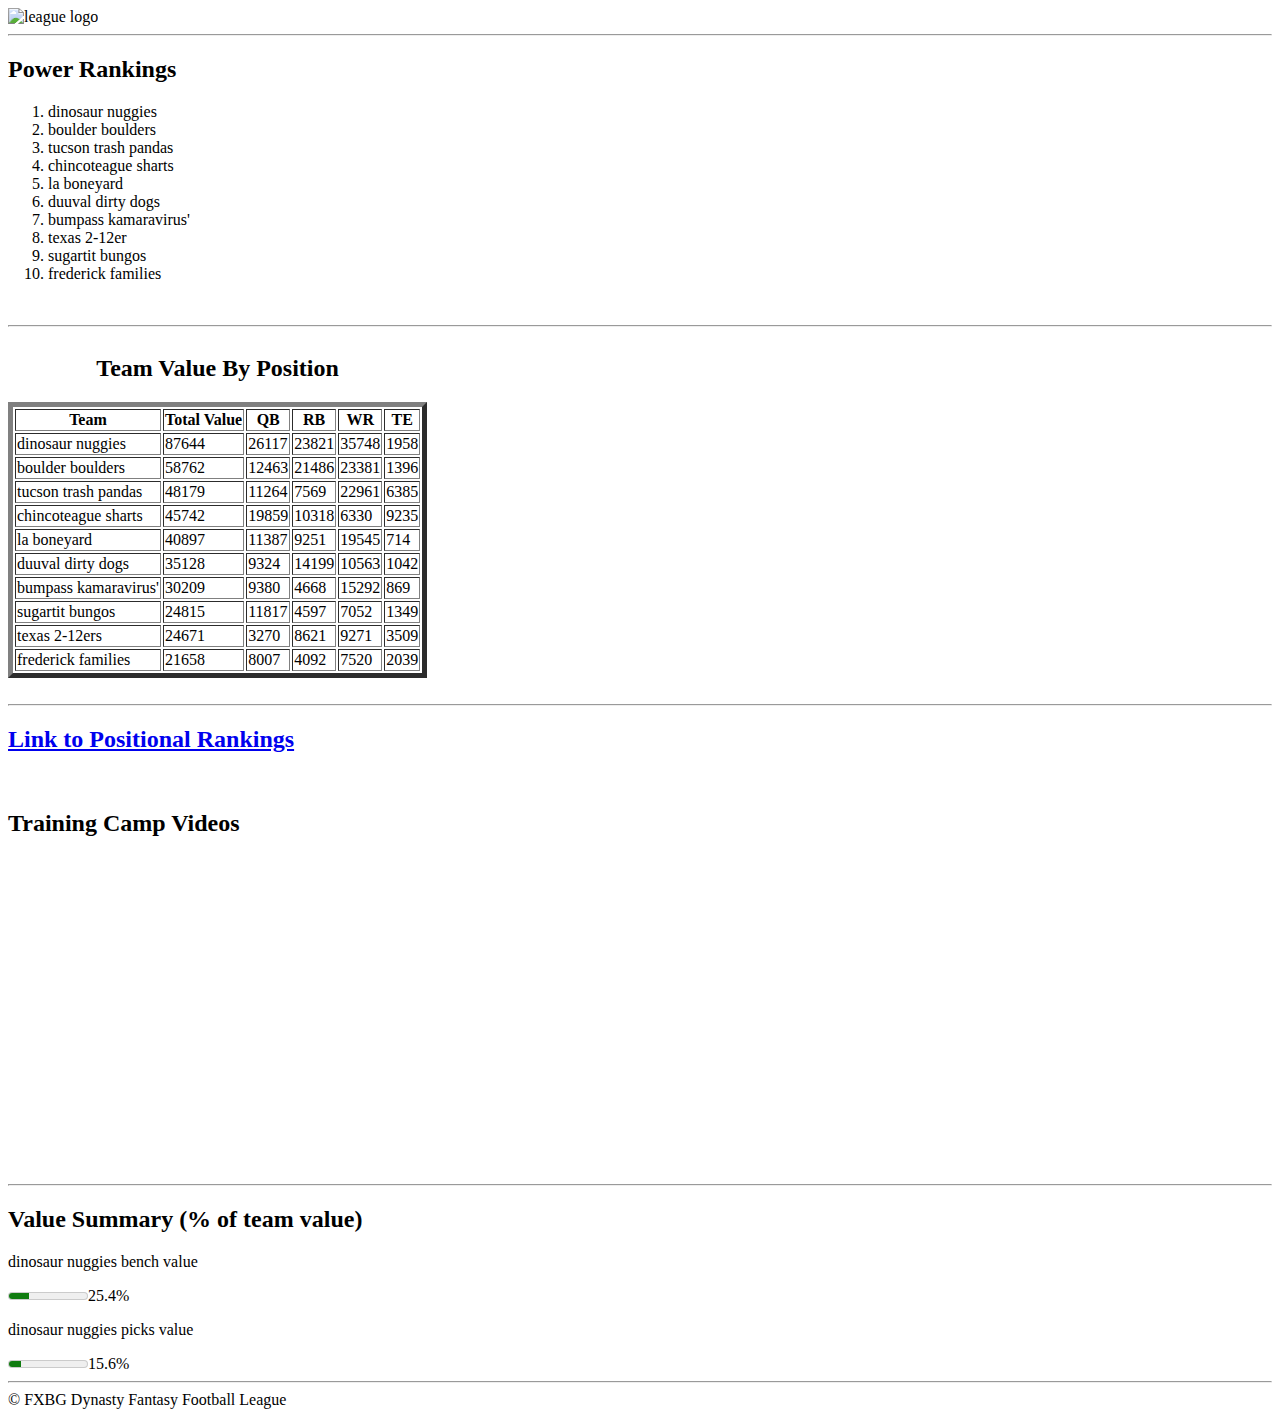
==== index.html @ e079342d "Add files via upload" ====
<!DOCTYPE html>
<html lang="en">
<head>
    <meta charset="UTF-8">
    <title>FXBG Dynasty Fantasy Football</title>
    <link rel="shortcut icon" type="image/png" href="img/dynastyfxbglogo.png"/>
</head>
<body>
    <img src="img/dynastyfxbglogo.png" alt="league logo"
        width="250"
        height="200"/>

    <br>
    <hr>
    <h2>Power Rankings</h2>
    <ol>
        <li>dinosaur nuggies</li>
        <li>boulder boulders</li>
        <li>tucson trash pandas</li>
        <li>chincoteague sharts</li>
        <li>la boneyard</li>
        <li>duuval dirty dogs</li>
        <li>bumpass kamaravirus'</li>
        <li>texas 2-12er</li>
        <li>sugartit bungos</li>
        <li>frederick families</li>
    </ol>
    <br>
    <hr>
    <!--Use CSS for styling, border below is there just to help seperate values for now-->
    <table border="5">
        <caption><h2>Team Value By Position</h2></caption>
        <tr>
            <th scope="col">Team</th>
            <th scope="col">Total Value</th>
            <th scope="col">QB</th>
            <th scope="col">RB</th>
            <th scope="col">WR</th>
            <th scope="col">TE</th>
        </tr>
        <tr>
            <td>dinosaur nuggies</td>
            <td>87644</td>
            <td>26117</td>
            <td>23821</td>
            <td>35748</td>
            <td>1958</td>
        </tr>
        <tr>
            <td>boulder boulders</td>
            <td>58762</td>
            <td>12463</td>
            <td>21486</td>
            <td>23381</td>
            <td>1396</td>
        </tr>
        <tr>
            <td>tucson trash pandas</td>
            <td>48179</td>
            <td>11264</td>
            <td>7569</td>
            <td>22961</td>
            <td>6385</td>
        </tr>
        <tr>
            <td>chincoteague sharts</td>
            <td>45742</td>
            <td>19859</td>
            <td>10318</td>
            <td>6330</td>
            <td>9235</td>
        </tr>
        <tr>
            <td>la boneyard</td>
            <td>40897</td>
            <td>11387</td>
            <td>9251</td>
            <td>19545</td>
            <td>714</td>
        </tr>
        <tr>
            <td>duuval dirty dogs</td>
            <td>35128</td>
            <td>9324</td>
            <td>14199</td>
            <td>10563</td>
            <td>1042</td>
        </tr>
        <tr>
            <td>bumpass kamaravirus'</td>
            <td>30209</td>
            <td>9380</td>
            <td>4668</td>
            <td>15292</td>
            <td>869</td>
        </tr>
        <tr>
            <td>sugartit bungos</td>
            <td>24815</td>
            <td>11817</td>
            <td>4597</td>
            <td>7052</td>
            <td>1349</td>
        </tr>
        <tr>
            <td>texas 2-12ers</td>
            <td>24671</td>
            <td>3270</td>
            <td>8621</td>
            <td>9271</td>
            <td>3509</td>
        </tr>
        <tr>
            <td>frederick families</td>
            <td>21658</td>
            <td>8007</td>
            <td>4092</td>
            <td>7520</td>
            <td>2039</td>
        </tr>

    </table>
    <br>
    <hr>
    <a href="https://keeptradecut.com/dynasty/power-rankings/league-overview?leagueId=913915560445120512&platform=2"><h2>Link to Positional Rankings</h2></a>
    <br>
    <h2>Training Camp Videos</h2>
    <iframe width="560" height="315" src="https://www.youtube.com/embed/FlprjfnwWd8" title="YouTube video player" frameborder="0" allow="accelerometer; autoplay; clipboard-write; encrypted-media; gyroscope; picture-in-picture; web-share" allowfullscreen></iframe>
    <br>
    <hr>
    <h2>Value Summary (% of team value)</h2>
    <p>dinosaur nuggies bench value</p>
    <meter min="0" max="100" value="25.4">25.4%</meter>25.4%<br>
    <p>dinosaur nuggies picks value</p>
    <meter min="0" max="100" value="15.6">15.6%</meter>15.6%<br>
    <hr>
</body>
<footer>
    <span>&copy; FXBG Dynasty Fantasy Football League </span>
</footer>
</html>
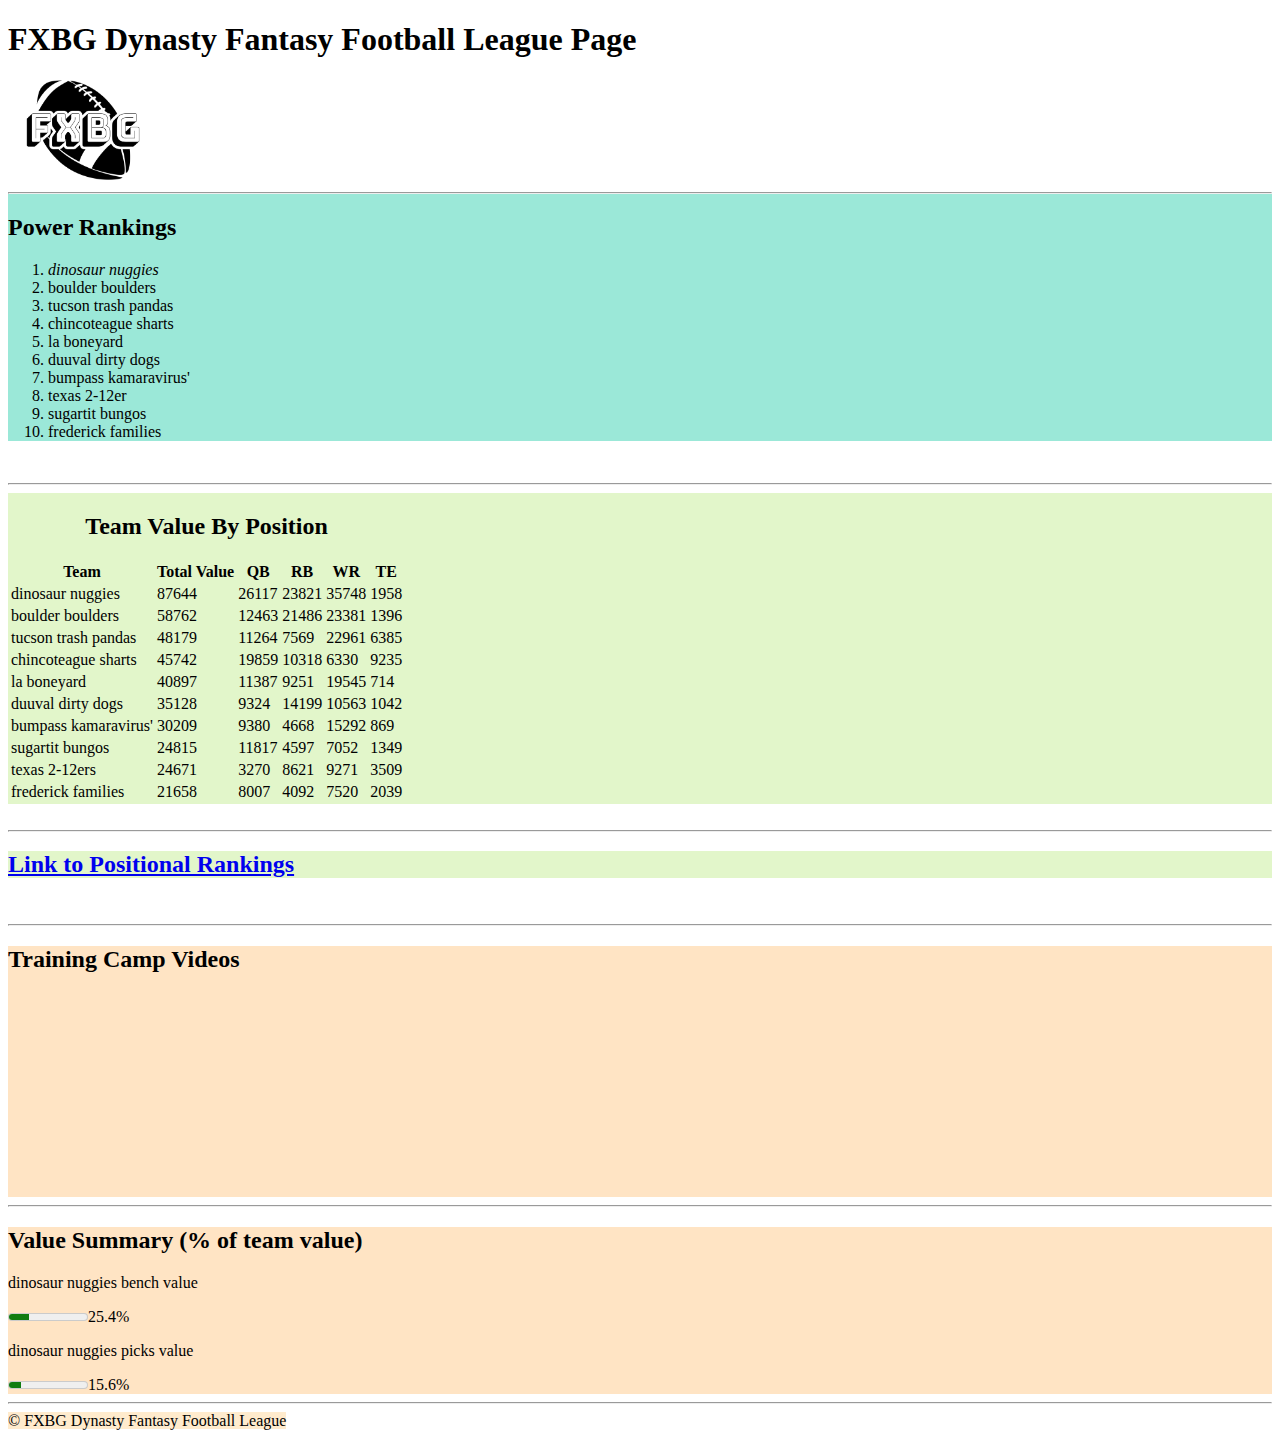
==== commit 70b0e8fd: "Update index.html" ====
--- a/index.html
+++ b/index.html
@@ -1,141 +1,162 @@
-<!DOCTYPE html>
-<html lang="en">
-<head>
-    <meta charset="UTF-8">
-    <title>FXBG Dynasty Fantasy Football</title>
-    <link rel="shortcut icon" type="image/png" href="img/dynastyfxbglogo.png"/>
-</head>
-<body>
-    <img src="img/dynastyfxbglogo.png" alt="league logo"
-        width="250"
-        height="200"/>
-
-    <br>
-    <hr>
-    <h2>Power Rankings</h2>
-    <ol>
-        <li>dinosaur nuggies</li>
-        <li>boulder boulders</li>
-        <li>tucson trash pandas</li>
-        <li>chincoteague sharts</li>
-        <li>la boneyard</li>
-        <li>duuval dirty dogs</li>
-        <li>bumpass kamaravirus'</li>
-        <li>texas 2-12er</li>
-        <li>sugartit bungos</li>
-        <li>frederick families</li>
-    </ol>
-    <br>
-    <hr>
-    <!--Use CSS for styling, border below is there just to help seperate values for now-->
-    <table border="5">
-        <caption><h2>Team Value By Position</h2></caption>
-        <tr>
-            <th scope="col">Team</th>
-            <th scope="col">Total Value</th>
-            <th scope="col">QB</th>
-            <th scope="col">RB</th>
-            <th scope="col">WR</th>
-            <th scope="col">TE</th>
-        </tr>
-        <tr>
-            <td>dinosaur nuggies</td>
-            <td>87644</td>
-            <td>26117</td>
-            <td>23821</td>
-            <td>35748</td>
-            <td>1958</td>
-        </tr>
-        <tr>
-            <td>boulder boulders</td>
-            <td>58762</td>
-            <td>12463</td>
-            <td>21486</td>
-            <td>23381</td>
-            <td>1396</td>
-        </tr>
-        <tr>
-            <td>tucson trash pandas</td>
-            <td>48179</td>
-            <td>11264</td>
-            <td>7569</td>
-            <td>22961</td>
-            <td>6385</td>
-        </tr>
-        <tr>
-            <td>chincoteague sharts</td>
-            <td>45742</td>
-            <td>19859</td>
-            <td>10318</td>
-            <td>6330</td>
-            <td>9235</td>
-        </tr>
-        <tr>
-            <td>la boneyard</td>
-            <td>40897</td>
-            <td>11387</td>
-            <td>9251</td>
-            <td>19545</td>
-            <td>714</td>
-        </tr>
-        <tr>
-            <td>duuval dirty dogs</td>
-            <td>35128</td>
-            <td>9324</td>
-            <td>14199</td>
-            <td>10563</td>
-            <td>1042</td>
-        </tr>
-        <tr>
-            <td>bumpass kamaravirus'</td>
-            <td>30209</td>
-            <td>9380</td>
-            <td>4668</td>
-            <td>15292</td>
-            <td>869</td>
-        </tr>
-        <tr>
-            <td>sugartit bungos</td>
-            <td>24815</td>
-            <td>11817</td>
-            <td>4597</td>
-            <td>7052</td>
-            <td>1349</td>
-        </tr>
-        <tr>
-            <td>texas 2-12ers</td>
-            <td>24671</td>
-            <td>3270</td>
-            <td>8621</td>
-            <td>9271</td>
-            <td>3509</td>
-        </tr>
-        <tr>
-            <td>frederick families</td>
-            <td>21658</td>
-            <td>8007</td>
-            <td>4092</td>
-            <td>7520</td>
-            <td>2039</td>
-        </tr>
-
-    </table>
-    <br>
-    <hr>
-    <a href="https://keeptradecut.com/dynasty/power-rankings/league-overview?leagueId=913915560445120512&platform=2"><h2>Link to Positional Rankings</h2></a>
-    <br>
-    <h2>Training Camp Videos</h2>
-    <iframe width="560" height="315" src="https://www.youtube.com/embed/FlprjfnwWd8" title="YouTube video player" frameborder="0" allow="accelerometer; autoplay; clipboard-write; encrypted-media; gyroscope; picture-in-picture; web-share" allowfullscreen></iframe>
-    <br>
-    <hr>
-    <h2>Value Summary (% of team value)</h2>
-    <p>dinosaur nuggies bench value</p>
-    <meter min="0" max="100" value="25.4">25.4%</meter>25.4%<br>
-    <p>dinosaur nuggies picks value</p>
-    <meter min="0" max="100" value="15.6">15.6%</meter>15.6%<br>
-    <hr>
-</body>
-<footer>
-    <span>&copy; FXBG Dynasty Fantasy Football League </span>
-</footer>
-</html>+<!DOCTYPE html>
+<html lang="en">
+<head>
+    <meta charset="UTF-8">
+    <title>FXBG Dynasty Fantasy Football</title>
+    <link rel="shortcut icon" type="image/png" href="img/dynastyfxbglogo.png"/>
+    <link rel="stylesheet" href="css/stylingsheet.css">
+</head>
+<header>
+    <h1>FXBG Dynasty Fantasy Football League Page</h1>
+    <img src="img/dynastyfxbglogo.png" alt="league logo"
+        width="150"
+        height="100"/>
+</header>
+<body>
+    <div style="background-color: #9be8d8;">
+        <hr>
+        <h2>Power Rankings</h2>
+            <ol>
+                <li><em>dinosaur nuggies</em></li>
+                <li>boulder boulders</li>
+                <li>tucson trash pandas</li>
+                <li>chincoteague sharts</li>
+                <li>la boneyard</li>
+                <li>duuval dirty dogs</li>
+                <li>bumpass kamaravirus'</li>
+                <li>texas 2-12er</li>
+                <li>sugartit bungos</li>
+                <li>frederick families</li>
+            </ol>
+    </div>
+    <br>
+    <hr>
+
+    <div  style="background-color: #e2f6ca;">
+        <table>
+            <caption><h2 style="background-color: #e2f6ca;">Team Value By Position</h2></caption>
+            <tr>
+                <th scope="col">Team</th>
+                <th scope="col">Total Value</th>
+                <th scope="col">QB</th>
+                <th scope="col">RB</th>
+                <th scope="col">WR</th>
+                <th scope="col">TE</th>
+            </tr>
+            <tr>
+                <td>dinosaur nuggies</td>
+                <td>87644</td>
+                <td>26117</td>
+                <td>23821</td>
+                <td>35748</td>
+                <td>1958</td>
+            </tr>
+            <tr>
+                <td>boulder boulders</td>
+                <td>58762</td>
+                <td>12463</td>
+                <td>21486</td>
+                <td>23381</td>
+                <td>1396</td>
+            </tr>
+            <tr>
+                <td>tucson trash pandas</td>
+                <td>48179</td>
+                <td>11264</td>
+                <td>7569</td>
+                <td>22961</td>
+                <td>6385</td>
+            </tr>
+            <tr>
+                <td>chincoteague sharts</td>
+                <td>45742</td>
+                <td>19859</td>
+                <td>10318</td>
+                <td>6330</td>
+                <td>9235</td>
+            </tr>
+            <tr>
+                <td>la boneyard</td>
+                <td>40897</td>
+                <td>11387</td>
+                <td>9251</td>
+                <td>19545</td>
+                <td>714</td>
+            </tr>
+            <tr>
+                <td>duuval dirty dogs</td>
+                <td>35128</td>
+                <td>9324</td>
+                <td>14199</td>
+                <td>10563</td>
+                <td>1042</td>
+            </tr>
+            <tr>
+                <td>bumpass kamaravirus'</td>
+                <td>30209</td>
+                <td>9380</td>
+                <td>4668</td>
+                <td>15292</td>
+                <td>869</td>
+            </tr>
+            <tr>
+                <td>sugartit bungos</td>
+                <td>24815</td>
+                <td>11817</td>
+                <td>4597</td>
+                <td>7052</td>
+                <td>1349</td>
+            </tr>
+            <tr>
+                <td>texas 2-12ers</td>
+                <td>24671</td>
+                <td>3270</td>
+                <td>8621</td>
+                <td>9271</td>
+                <td>3509</td>
+            </tr>
+            <tr>
+                <td>frederick families</td>
+                <td>21658</td>
+                <td>8007</td>
+                <td>4092</td>
+                <td>7520</td>
+                <td>2039</td>
+            </tr>
+
+        </table>
+    </div>
+
+    <br>
+    <hr>
+
+    <div style="background-color:#e2f6ca;">
+        <a href="https://keeptradecut.com/dynasty/power-rankings/league-overview?leagueId=913915560445120512&platform=2">
+            <h2>Link to Positional Rankings</h2>
+        </a>
+    </div>
+
+    <br>
+    <hr>
+
+    <div style="background-color: bisque;">
+    <h2 style="background-color: bisque;">Training Camp Videos</h2>
+    <iframe width="300" height="200" src="https://www.youtube.com/embed/FlprjfnwWd8" title="YouTube video player" frameborder="0" allow="accelerometer; autoplay; clipboard-write; encrypted-media; gyroscope; picture-in-picture; web-share" allowfullscreen></iframe>
+    <iframe width="300" height="200" src="https://www.youtube.com/embed/86XmWlxPcdA" title="YouTube video player" frameborder="0" allow="accelerometer; autoplay; clipboard-write; encrypted-media; gyroscope; picture-in-picture; web-share" allowfullscreen></iframe>
+    <iframe width="300" height="200" src="https://www.youtube.com/embed/4lEgdbqho8Q?start=15" title="YouTube video player" frameborder="0" allow="accelerometer; autoplay; clipboard-write; encrypted-media; gyroscope; picture-in-picture; web-share" allowfullscreen></iframe>
+    <iframe width="300" height="200" src="https://www.youtube.com/embed/g0WJxp70SeA?start=15" title="YouTube video player" frameborder="0" allow="accelerometer; autoplay; clipboard-write; encrypted-media; gyroscope; picture-in-picture; web-share" allowfullscreen></iframe>
+    </div>
+    <hr>
+    <div style="background-color: bisque;">
+        <h2 style="background-color: bisque;">Value Summary (% of team value)</h2>
+            <p>dinosaur nuggies bench value</p>
+                <meter min="0" max="100" value="25.4">25.4%</meter>25.4%<br>
+            <p>dinosaur nuggies picks value</p>
+                <meter min="0" max="100" value="15.6">15.6%</meter>15.6%<br>
+    </div>
+    <hr>
+</body>
+<footer>
+    <span style="background-color: blanchedalmond; color: black;">&copy; FXBG Dynasty Fantasy Football League </span>
+</footer>
+</html>
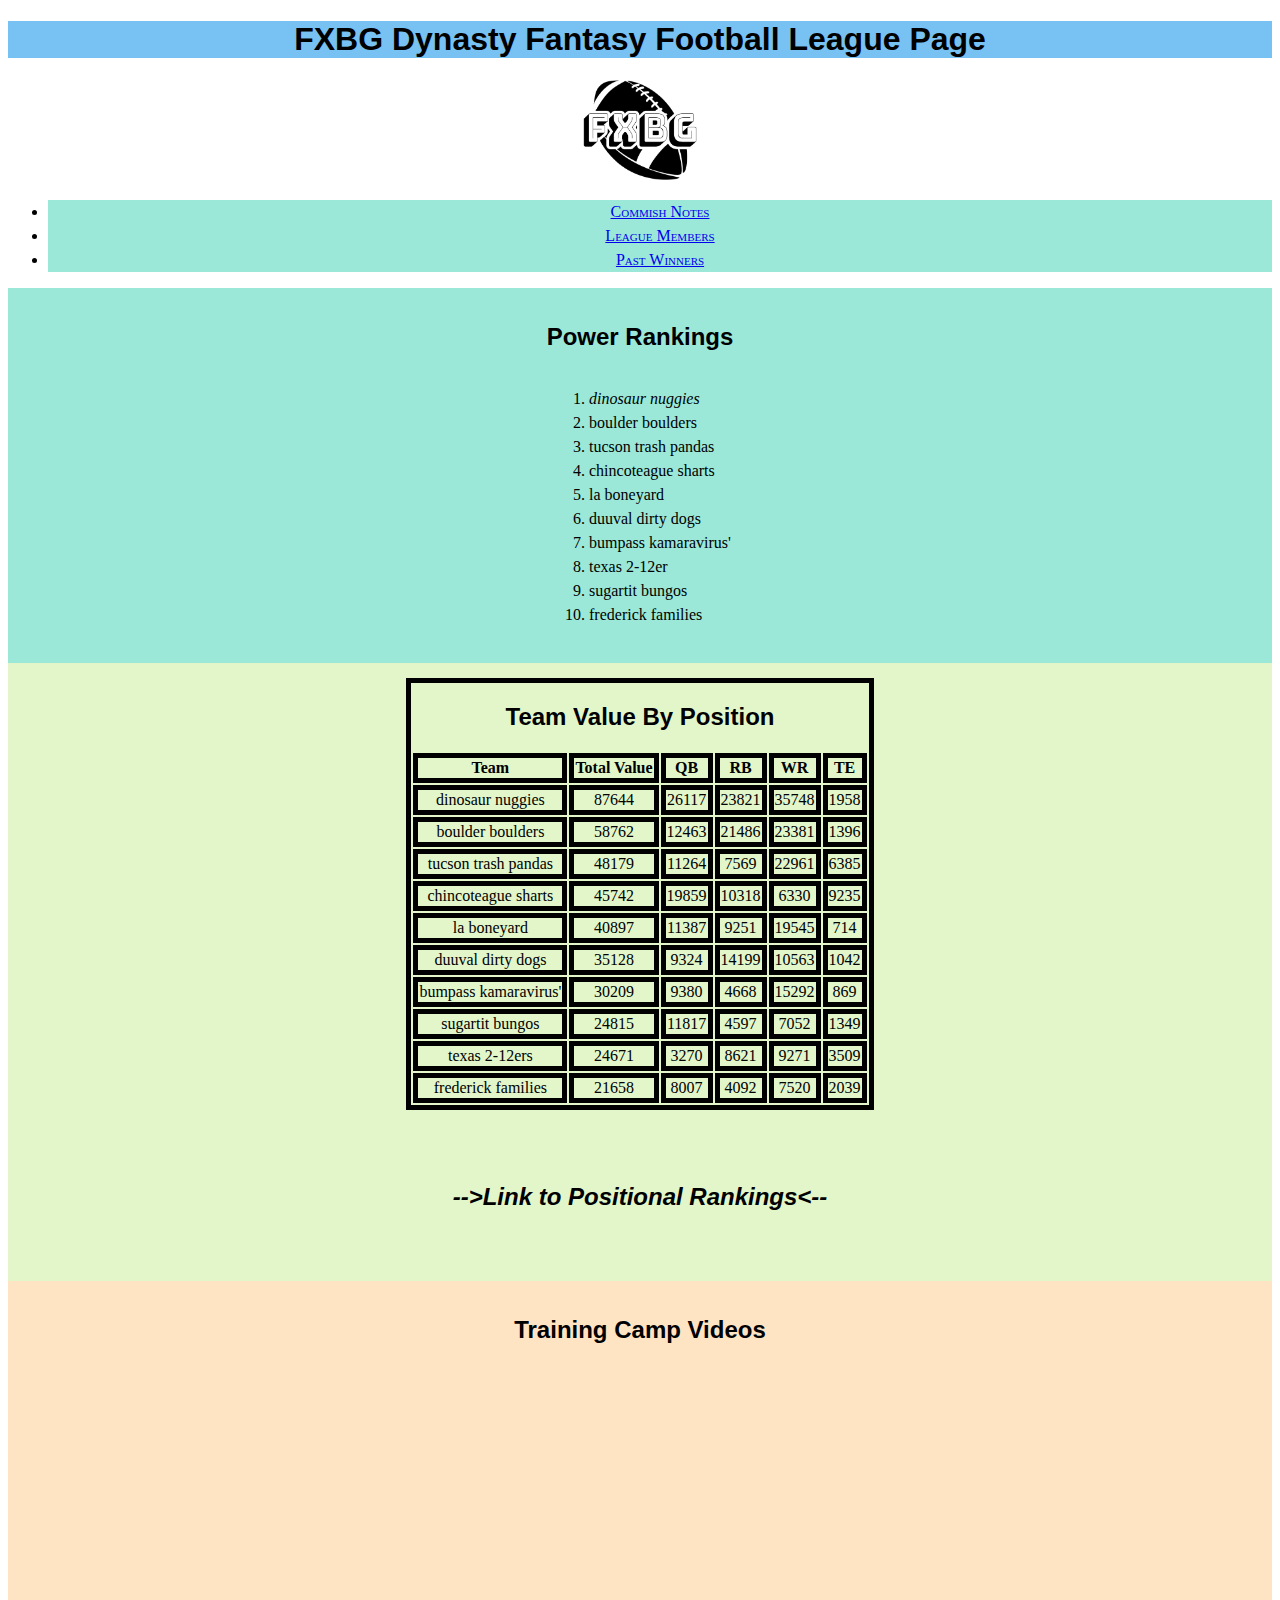
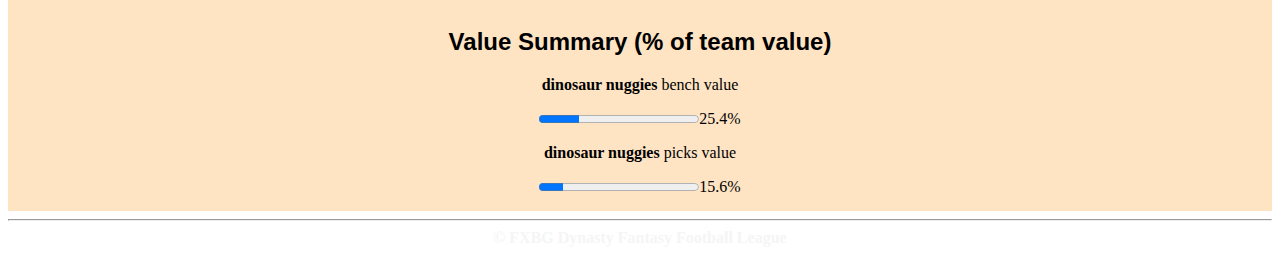
==== commit 6a8c8c5d: "Update index.html" ====
--- a/index.html
+++ b/index.html
@@ -11,10 +11,18 @@
     <img src="img/dynastyfxbglogo.png" alt="league logo"
         width="150"
         height="100"/>
+    <br>
+    <nav>
+        <ul style="font-variant: small-caps;">
+            <li><a href="commishNotes.html">Commish Notes</a></li>
+            <li><a href="leagueMembers.html">League Members</a></li>
+            <li><a href="./pastWinners.html">Past Winners</a></li>
+        </ul>
+    </nav>
 </header>
 <body>
-    <div style="background-color: #9be8d8;">
-        <hr>
+    <div style="background-color: #9be8d8; text-align: center; padding-bottom: 20px; padding-top: 15px;">
+        
         <h2>Power Rankings</h2>
             <ol>
                 <li><em>dinosaur nuggies</em></li>
@@ -29,10 +37,10 @@
                 <li>frederick families</li>
             </ol>
     </div>
-    <br>
-    <hr>
+    
+    
 
-    <div  style="background-color: #e2f6ca;">
+    <div  style="background-color: #e2f6ca; text-align: center;padding-top: 15px;">
         <table>
             <caption><h2 style="background-color: #e2f6ca;">Team Value By Position</h2></caption>
             <tr>
@@ -127,36 +135,38 @@
         </table>
     </div>
 
-    <br>
-    <hr>
+   
+    
 
-    <div style="background-color:#e2f6ca;">
-        <a href="https://keeptradecut.com/dynasty/power-rankings/league-overview?leagueId=913915560445120512&platform=2">
-            <h2>Link to Positional Rankings</h2>
+    <div style="background-color:#e2f6ca; padding-bottom: 50px; padding-top: 50px;">
+        <a href="https://keeptradecut.com/dynasty/power-rankings/league-overview?leagueId=913915560445120512&platform=2" target="_blank" style="text-decoration: none;">
+            <h2><em>-->Link to Positional Rankings<--</em></h2>
         </a>
     </div>
-
-    <br>
-    <hr>
-
-    <div style="background-color: bisque;">
-    <h2 style="background-color: bisque;">Training Camp Videos</h2>
+    
+    <div style="background-color: bisque; text-align: center; padding: 15px">
+    <h2 style="background-color: bisque; padding-bottom: 10px;">Training Camp Videos</h2>
     <iframe width="300" height="200" src="https://www.youtube.com/embed/FlprjfnwWd8" title="YouTube video player" frameborder="0" allow="accelerometer; autoplay; clipboard-write; encrypted-media; gyroscope; picture-in-picture; web-share" allowfullscreen></iframe>
     <iframe width="300" height="200" src="https://www.youtube.com/embed/86XmWlxPcdA" title="YouTube video player" frameborder="0" allow="accelerometer; autoplay; clipboard-write; encrypted-media; gyroscope; picture-in-picture; web-share" allowfullscreen></iframe>
     <iframe width="300" height="200" src="https://www.youtube.com/embed/4lEgdbqho8Q?start=15" title="YouTube video player" frameborder="0" allow="accelerometer; autoplay; clipboard-write; encrypted-media; gyroscope; picture-in-picture; web-share" allowfullscreen></iframe>
     <iframe width="300" height="200" src="https://www.youtube.com/embed/g0WJxp70SeA?start=15" title="YouTube video player" frameborder="0" allow="accelerometer; autoplay; clipboard-write; encrypted-media; gyroscope; picture-in-picture; web-share" allowfullscreen></iframe>
     </div>
-    <hr>
-    <div style="background-color: bisque;">
+    
+    <div style="background-color: bisque; text-align: center; padding: 15px;">
         <h2 style="background-color: bisque;">Value Summary (% of team value)</h2>
-            <p>dinosaur nuggies bench value</p>
-                <meter min="0" max="100" value="25.4">25.4%</meter>25.4%<br>
-            <p>dinosaur nuggies picks value</p>
-                <meter min="0" max="100" value="15.6">15.6%</meter>15.6%<br>
+            <p><strong>dinosaur nuggies</strong> bench value</p>
+                <progress min="0" max="100" value="25.4">25.4%</progress>25.4%<br>
+            <p><strong>dinosaur nuggies</strong> picks value</p>
+                <progress min="0" max="100" value="15.6">15.6%</progress>15.6%<br>
     </div>
     <hr>
+
 </body>
+
 <footer>
-    <span style="background-color: blanchedalmond; color: black;">&copy; FXBG Dynasty Fantasy Football League </span>
+    <span style="color: whitesmoke;"><strong>&copy; FXBG Dynasty Fantasy Football League </strong></span>
 </footer>
 </html>
+
+ 
+  
--- a/css/stylingsheet.css
+++ b/css/stylingsheet.css
@@ -0,0 +1,55 @@
+h1 {
+    color: black;
+    background-color: #78c1f3;   
+    text-align: center;
+    font-family: Impact, Haettenschweiler, 'Arial Narrow Bold', sans-serif;
+}
+
+header {
+    color: #78c1f3;
+    text-align: center;
+}
+
+body {
+    text-align: center;
+}
+
+h2 {
+    color: black;
+    font-family: 'Franklin Gothic Medium', 'Arial Narrow', Arial, sans-serif;
+}
+
+ol {
+    display: inline-block;
+    text-align: left;
+    background-color: #9be8d8;
+}
+
+li {
+    background-color: #9be8d8;
+    color: black;
+    line-height: 150%;
+    font-family: Cambria, Cochin, Georgia, Times, 'Times New Roman', serif;
+}
+
+table {
+    background-color: #e2f6ca;
+    display: inline-block;
+}
+
+tr {
+    background-color: #e2f6ca;
+    color: black;
+    text-align: center;
+}
+
+table, th, tr, td {
+    border: 5px solid black;
+    font-family: Cambria, Cochin, Georgia, Times, 'Times New Roman', serif;
+}
+
+p {
+    font-family: Cambria, Cochin, Georgia, Times, 'Times New Roman', serif;
+}
+
+
